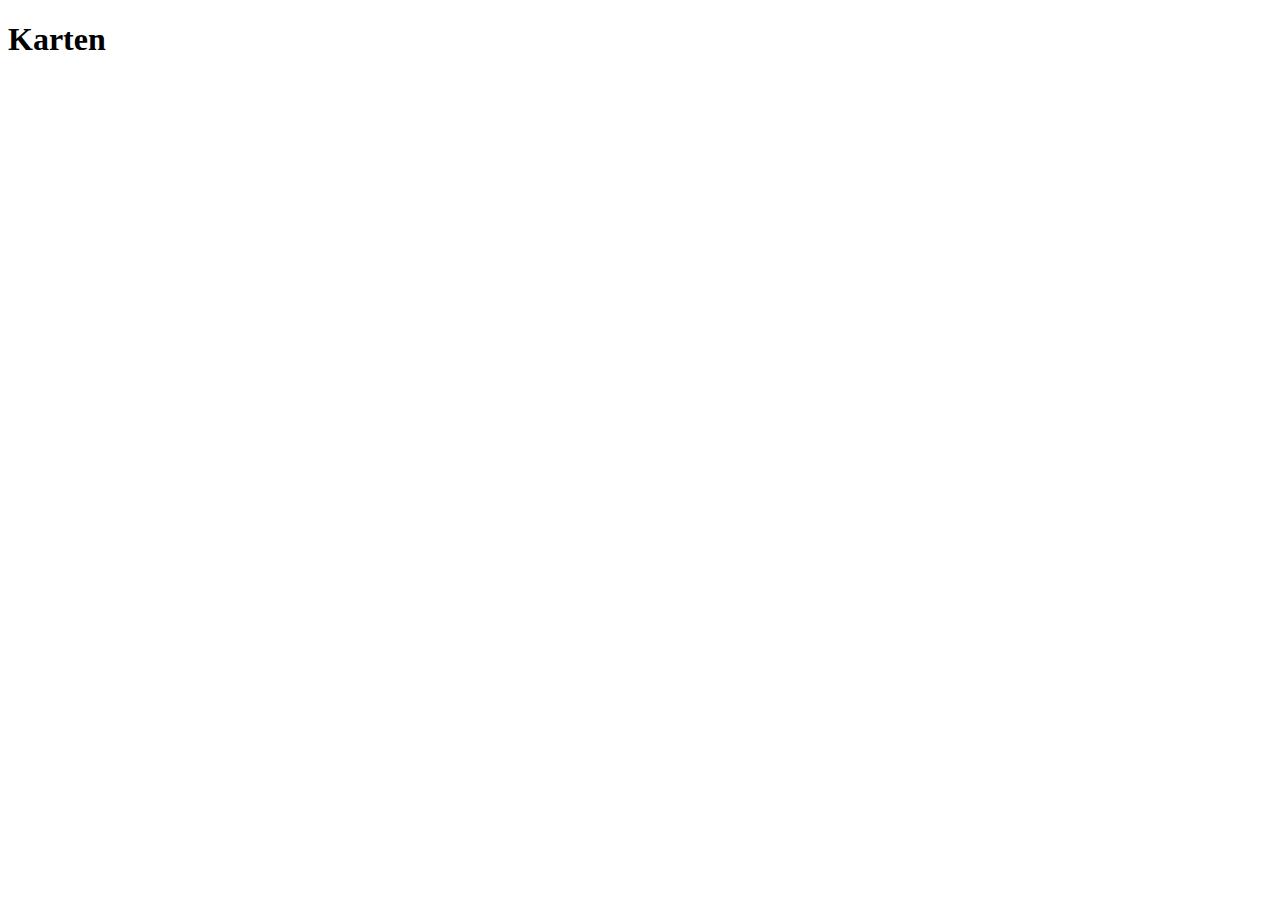
==== index.html @ 3eda1fb6 "Erster Commit" ====
<!DOCTYPE html>
<html lang="en">
<head>
    <meta charset="UTF-8">
    <meta name="viewport" content="width=device-width, initial-scale=1.0">
    <meta http-equiv="X-UA-Compatible" content="ie=edge">
    <title>Document</title>
</head>
<body>
    <h1>Karten</h1>
</body>
</html>
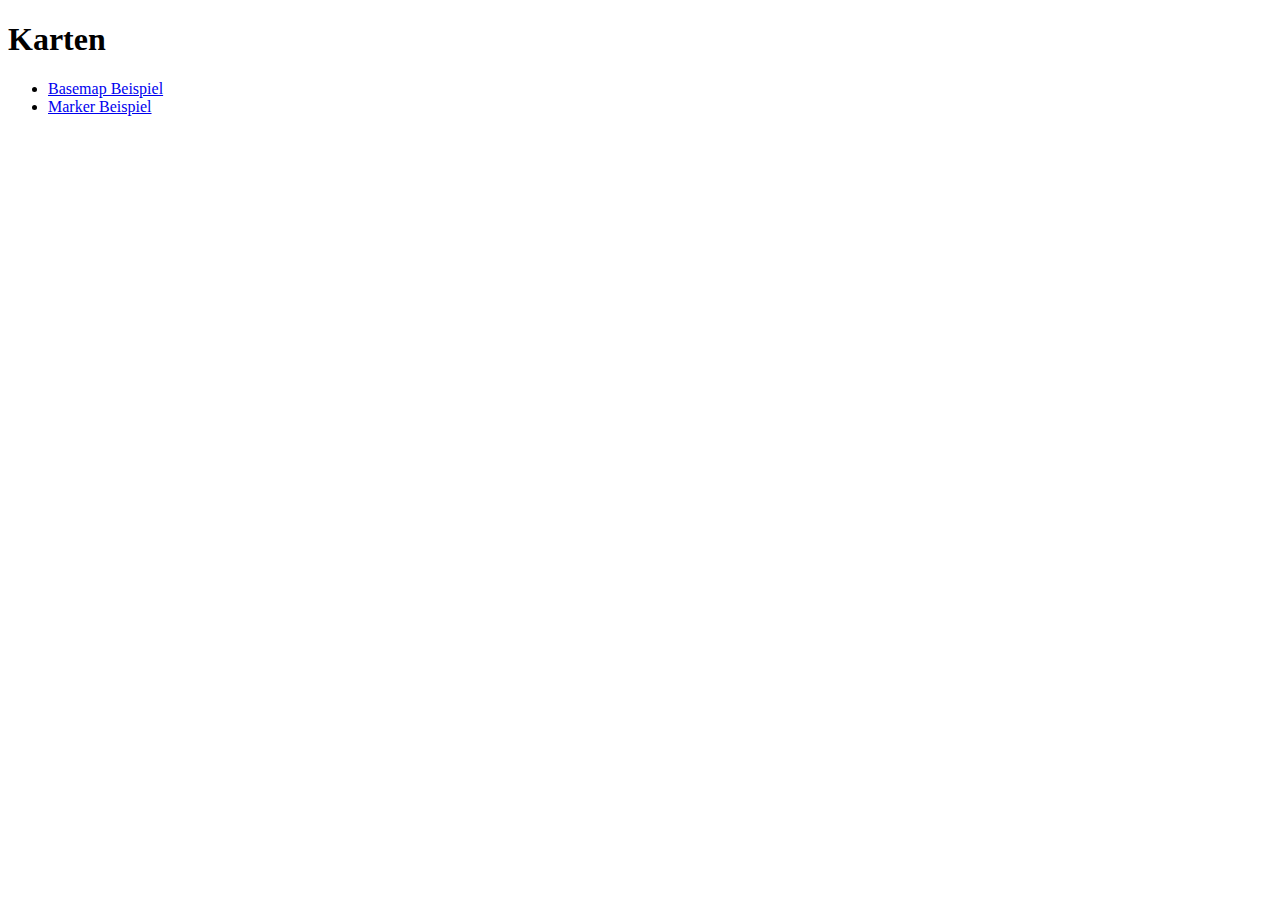
==== commit cffb7013: "Index bearbeitet mit Basemap" ====
--- a/index.html
+++ b/index.html
@@ -8,5 +8,9 @@
 </head>
 <body>
     <h1>Karten</h1>
+    <ul>
+        <li><a href="basemap.html">Basemap Beispiel</a></li>
+        <li><a href="marker.html">Marker Beispiel</a></li>
+    </ul>
 </body>
 </html>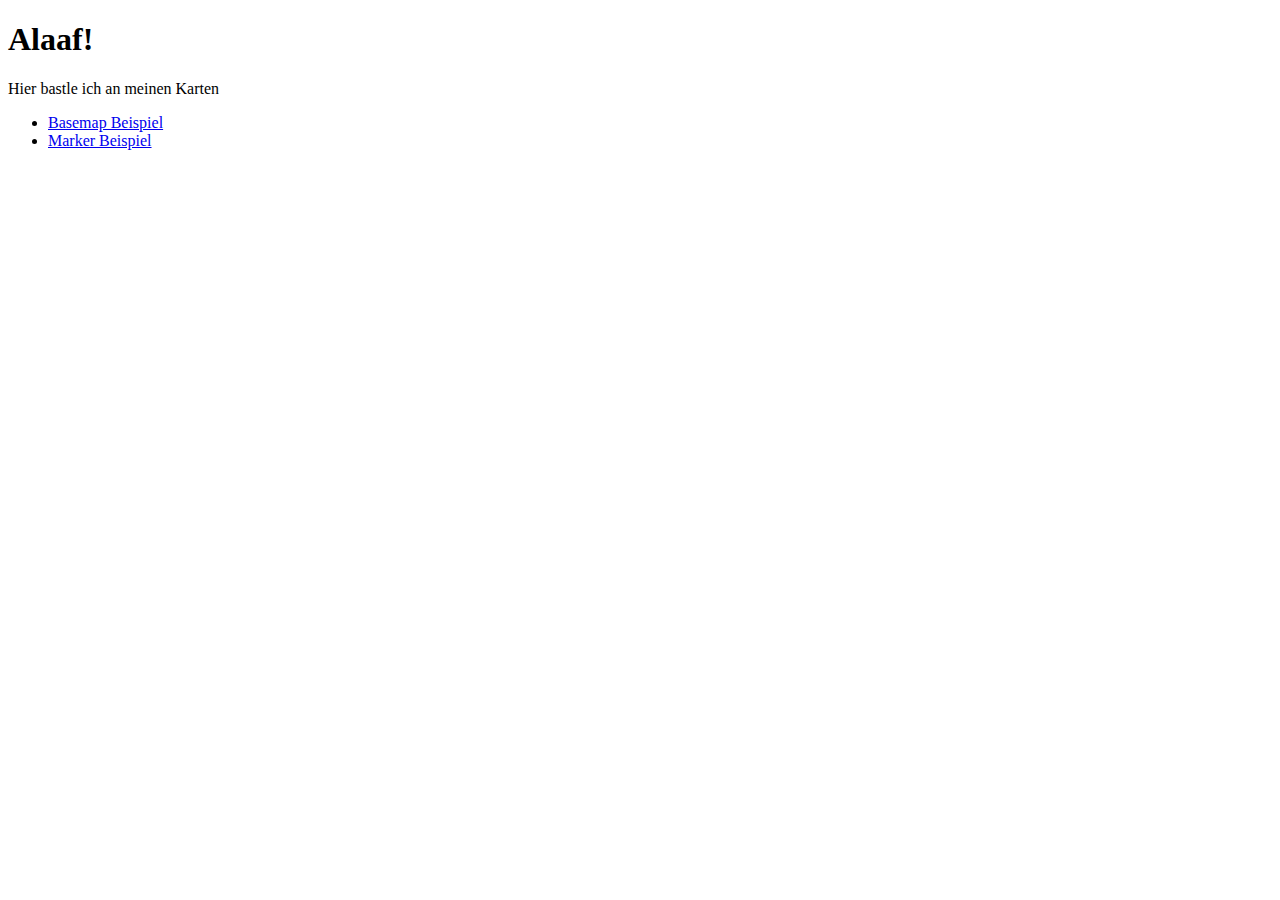
==== commit 4970467b: "Marker bei Innsbruck erstellt" ====
--- a/index.html
+++ b/index.html
@@ -7,7 +7,8 @@
     <title>Document</title>
 </head>
 <body>
-    <h1>Karten</h1>
+    <h1>Alaaf!</h1>
+    <p>Hier bastle ich an meinen Karten</p>
     <ul>
         <li><a href="basemap.html">Basemap Beispiel</a></li>
         <li><a href="marker.html">Marker Beispiel</a></li>
